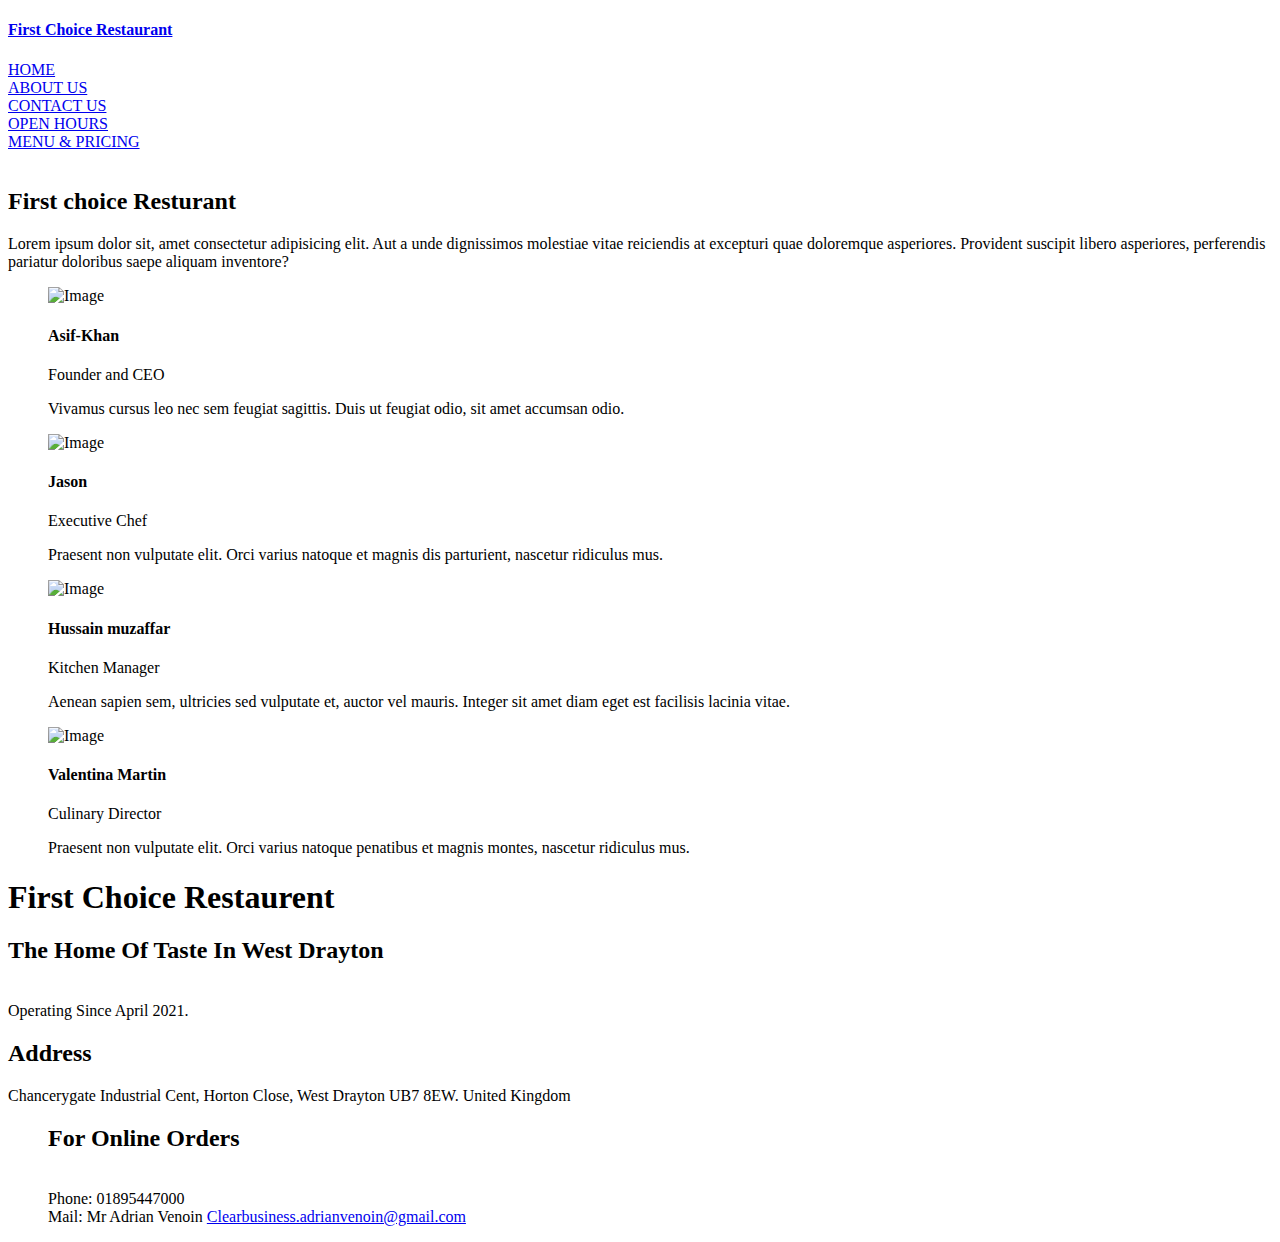
==== about.html @ 038a1db4 "Add files via upload" ====
<!DOCTYPE html>
<html>

<head>
    <meta charset="UTF-8" />
    <meta name="viewport" content="width=device-width, initial-scale=1.0" />
    <meta http-equiv="X-UA-Compatible" content="ie=edge" />
    <title>About Us - First Choice Restaurant</title>
    <link href="https://fonts.googleapis.com/css?family=Open+Sans:300,400" rel="stylesheet" />
    <link href="css/all.min.css" rel="stylesheet" />
    <link href="css/templatemo-style.css" rel="stylesheet" />
    <link rel="stylesheet" href="style.css">
</head>

<body>
    <div class="navbg">
        <div class="nav">
            <li>
                <a href="index.html">
                    <h4>First Choice Restaurant</h4>
                </a>
            </li>
            <li>
                <a href="index.html" class="navlist">HOME</a>
            </li>
            <li>
                <a href="About.html" class="navlist">ABOUT US</a>
            </li>
            <li>
                <a href="Contact.html" class="navlist">CONTACT US</a>
            </li>
            <li>
                <a href="Opening-time.html" class="navlist">OPEN HOURS</a>
            </li>
            <li>
                <a href="Menu.html" class="navlist">MENU & PRICING</a>
            </li>
        </div>
    </div>
    <br>
    <main>
        <header class="row tm-welcome-section">
            <h2 class="col-12 text-center tm-section-title">First choice Resturant</h2>
            <p class="col-12 text-center">Lorem ipsum dolor sit, amet consectetur adipisicing elit. Aut a unde dignissimos molestiae vitae reiciendis at excepturi quae doloremque asperiores. Provident suscipit libero asperiores, perferendis pariatur doloribus saepe aliquam inventore?</p>
        </header>

        <div class="tm-container-inner tm-persons">
            <div class="row">
                <article class="col-lg-6">
                    <figure class="tm-person">
                        <img src="img/about-01.jpg" alt="Image" class="img-fluid tm-person-img" />
                        <figcaption class="tm-person-description">
                            <h4 class="tm-person-name">Asif-Khan</h4>
                            <p class="tm-person-title">Founder and CEO</p>
                            <p class="tm-person-about">Vivamus cursus leo nec sem feugiat sagittis. Duis ut feugiat odio, sit amet accumsan odio.
                            </p>
                            <div>
                                <a href="https://fb.com" class="tm-social-link"><i class="fab fa-facebook tm-social-icon"></i></a>
                                <a href="https://twitter.com" class="tm-social-link"><i class="fab fa-twitter tm-social-icon"></i></a>
                                <a href="https://instagram.com" class="tm-social-link"><i class="fab fa-instagram tm-social-icon"></i></a>
                            </div>
                        </figcaption>
                    </figure>
                </article>
                <article class="col-lg-6">
                    <figure class="tm-person">
                        <img src="img/about-02.jpg" alt="Image" class="img-fluid tm-person-img" />
                        <figcaption class="tm-person-description">
                            <h4 class="tm-person-name">Jason</h4>
                            <p class="tm-person-title">Executive Chef</p>
                            <p class="tm-person-about">Praesent non vulputate elit. Orci varius natoque et magnis dis parturient, nascetur ridiculus mus.</p>
                            <div>
                                <a href="https://fb.com" class="tm-social-link"><i class="fab fa-facebook tm-social-icon"></i></a>
                                <a href="https://twitter.com" class="tm-social-link"><i class="fab fa-twitter tm-social-icon"></i></a>
                            </div>
                        </figcaption>
                    </figure>
                </article>
                <article class="col-lg-6">
                    <figure class="tm-person">
                        <img src="img/about-03.jpg" alt="Image" class="img-fluid tm-person-img" />
                        <figcaption class="tm-person-description">
                            <h4 class="tm-person-name">Hussain muzaffar</h4>
                            <p class="tm-person-title">Kitchen Manager</p>
                            <p class="tm-person-about">Aenean sapien sem, ultricies sed vulputate et, auctor vel mauris. Integer sit amet diam eget est facilisis lacinia vitae.</p>
                            <div>
                                <a href="https://fb.com" class="tm-social-link"><i class="fab fa-facebook tm-social-icon"></i></a>
                                <a href="https://instagram.com" class="tm-social-link"><i class="fab fa-instagram tm-social-icon"></i></a>
                            </div>
                        </figcaption>
                    </figure>
                </article>
                <article class="col-lg-6">
                    <figure class="tm-person">
                        <img src="img/about-04.jpg" alt="Image" class="img-fluid tm-person-img" />
                        <figcaption class="tm-person-description">
                            <h4 class="tm-person-name">Valentina Martin</h4>
                            <p class="tm-person-title">Culinary Director</p>
                            <p class="tm-person-about">Praesent non vulputate elit. Orci varius natoque penatibus et magnis montes, nascetur ridiculus mus.</p>
                            <div>
                                <a href="https://fb.com" class="tm-social-link"><i class="fab fa-facebook tm-social-icon"></i></a>
                                <a href="https://twitter.com" class="tm-social-link"><i class="fab fa-twitter tm-social-icon"></i></a>
                                <a href="https://instagram.com" class="tm-social-link"><i class="fab fa-instagram tm-social-icon"></i></a>
                                <a href="https://youtube.com" class="tm-social-link"><i class="fab fa-youtube tm-social-icon"></i></a>
                            </div>
                        </figcaption>
                    </figure>
                </article>
            </div>
        </div>

    </main>


    <footer class="footer">
        <div class="footer__addr">
            <div class="">
                <h1> First Choice Restaurent</h1>
                <h2>The Home Of Taste In West Drayton</h2>
                <br>Operating Since April 2021.
            </div>

            <h2>Address</h2>
            Chancerygate Industrial Cent, Horton Close, West Drayton UB7 8EW. United Kingdom
            <ul>
                <h2>For Online Orders</h2>
                <br>Phone: 01895447000
                <br> Mail: Mr Adrian Venoin <a href="mailto:Clearbusiness.adrianvenoin@gmail.com">Clearbusiness.adrianvenoin@gmail.com</a>
            </ul>
        </div>
    </footer>
    <script src="js/jquery.min.js"></script>
    <script src="js/parallax.min.js"></script>
</body>

</html>
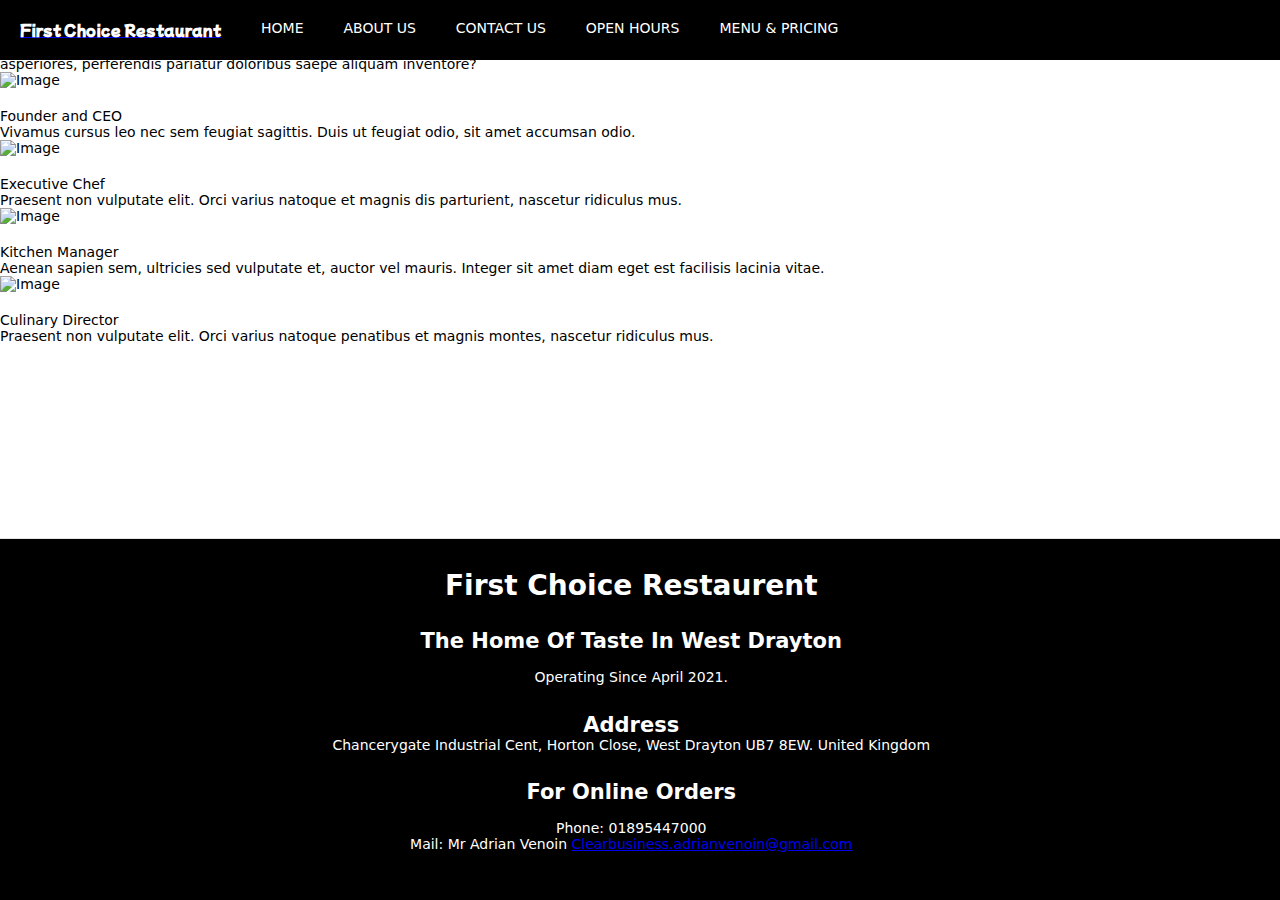
==== commit 56d6ab3f: "Update about.html" ====
--- a/about.html
+++ b/about.html
@@ -9,7 +9,7 @@
     <link href="https://fonts.googleapis.com/css?family=Open+Sans:300,400" rel="stylesheet" />
     <link href="css/all.min.css" rel="stylesheet" />
     <link href="css/templatemo-style.css" rel="stylesheet" />
-    <link rel="stylesheet" href="style.css">
+    <link rel="stylesheet" href="css/test.css">
 </head>
 
 <body>
@@ -55,9 +55,9 @@
                             <p class="tm-person-about">Vivamus cursus leo nec sem feugiat sagittis. Duis ut feugiat odio, sit amet accumsan odio.
                             </p>
                             <div>
-                                <a href="https://fb.com" class="tm-social-link"><i class="fab fa-facebook tm-social-icon"></i></a>
-                                <a href="https://twitter.com" class="tm-social-link"><i class="fab fa-twitter tm-social-icon"></i></a>
-                                <a href="https://instagram.com" class="tm-social-link"><i class="fab fa-instagram tm-social-icon"></i></a>
+                                <a href="https://fb.com" class="tm-social-link"><i class="fab fa-facebook-circle"></i></a>
+                                <a href="https://twitter.com" class="tm-social-link"><i class="fab fa-twitter-circle"></i></a>
+                                <a href="https://instagram.com" class="tm-social-link"><i class="fab fa-instagram-circle"></i></a>
                             </div>
                         </figcaption>
                     </figure>
@@ -70,8 +70,8 @@
                             <p class="tm-person-title">Executive Chef</p>
                             <p class="tm-person-about">Praesent non vulputate elit. Orci varius natoque et magnis dis parturient, nascetur ridiculus mus.</p>
                             <div>
-                                <a href="https://fb.com" class="tm-social-link"><i class="fab fa-facebook tm-social-icon"></i></a>
-                                <a href="https://twitter.com" class="tm-social-link"><i class="fab fa-twitter tm-social-icon"></i></a>
+                                <a href="https://fb.com" class="tm-social-link"><i class="fab fa-facebook-circle"></i></a>
+                                <a href="https://twitter.com" class="tm-social-link"><i class="fab fa-twitter-circle"></i></a>
                             </div>
                         </figcaption>
                     </figure>
@@ -84,8 +84,8 @@
                             <p class="tm-person-title">Kitchen Manager</p>
                             <p class="tm-person-about">Aenean sapien sem, ultricies sed vulputate et, auctor vel mauris. Integer sit amet diam eget est facilisis lacinia vitae.</p>
                             <div>
-                                <a href="https://fb.com" class="tm-social-link"><i class="fab fa-facebook tm-social-icon"></i></a>
-                                <a href="https://instagram.com" class="tm-social-link"><i class="fab fa-instagram tm-social-icon"></i></a>
+                                <a href="https://fb.com" class="tm-social-link"><i class="fab fa-facebook-circle"></i></a>
+                                <a href="https://instagram.com" class="tm-social-link"><i class="fab fa-instagram-circle"></i></a>
                             </div>
                         </figcaption>
                     </figure>
@@ -98,10 +98,10 @@
                             <p class="tm-person-title">Culinary Director</p>
                             <p class="tm-person-about">Praesent non vulputate elit. Orci varius natoque penatibus et magnis montes, nascetur ridiculus mus.</p>
                             <div>
-                                <a href="https://fb.com" class="tm-social-link"><i class="fab fa-facebook tm-social-icon"></i></a>
-                                <a href="https://twitter.com" class="tm-social-link"><i class="fab fa-twitter tm-social-icon"></i></a>
-                                <a href="https://instagram.com" class="tm-social-link"><i class="fab fa-instagram tm-social-icon"></i></a>
-                                <a href="https://youtube.com" class="tm-social-link"><i class="fab fa-youtube tm-social-icon"></i></a>
+                                <a href="https://fb.com" class="tm-social-link"><i class="fab fa-facebook-circle"></i></a>
+                                <a href="https://twitter.com" class="tm-social-link"><i class="fab fa-twitter-circle"></i></a>
+                                <a href="https://instagram.com" class="tm-social-link"><i class="fab fa-instagram-circle"></i></a>
+                                <a href="https://youtube.com" class="tm-social-link"><i class="fab fa-youtube-circle"></i></a>
                             </div>
                         </figcaption>
                     </figure>
@@ -133,4 +133,4 @@
     <script src="js/parallax.min.js"></script>
 </body>
 
-</html>+</html>
--- a/css/test.css
+++ b/css/test.css
@@ -0,0 +1,141 @@
+@import url('https://fonts.googleapis.com/css2?family=Mochiy+Pop+P+One&display=swap');
+* {
+    padding: 0;
+    margin: 0;
+}
+
+.body {
+    background-image: url(/img/4.jpg);
+    width: 100%;
+    height: 100%;
+}
+
+
+/* .navbg {
+    background-color: black;
+    color: white;
+    display: ;
+} */
+
+.navbg {
+    overflow: hidden;
+    background-color: rgb(0, 0, 0);
+    top: 0;
+    width: 100%;
+    position: absolute;
+}
+
+.navlist {
+    text-decoration: none;
+    color: white;
+    text-decoration: none;
+}
+
+li {
+    text-align: center;
+    list-style: none;
+    padding: 20px;
+}
+
+.nav {
+    display: flex;
+}
+
+*,
+*:before,
+*:after {
+    box-sizing: border-box;
+}
+
+html {
+    font-size: 100%;
+}
+
+h4 {
+    text-decoration: none;
+    color: white;
+    font-family: 'Mochiy Pop P One', sans-serif;
+}
+
+body {
+    font-family: acumin-pro, system-ui, sans-serif;
+    margin: 0;
+    display: grid;
+    grid-template-rows: auto 1fr auto;
+    font-size: 14px;
+    background-image: #e6c0ec;
+    align-items: start;
+    min-height: 100vh;
+}
+
+.footer {
+    text-align: center;
+    display: flex;
+    flex-flow: row wrap;
+    padding: 30px 30px 20px 30px;
+    color: #ffffff;
+    width: 100%;
+    background-color: rgb(0, 0, 0);
+    border-top: 1px solid #e5e5e5;
+    left: 0;
+    bottom: 0;
+}
+
+.footer>* {
+    flex: 1 100%;
+}
+
+.footer__addr {
+    margin-right: 1.25em;
+    margin-bottom: 2em;
+}
+
+.footer__logo {
+    font-family: 'Pacifico', cursive;
+    font-weight: 400;
+    text-transform: lowercase;
+    font-size: 1.5rem;
+    color: white;
+}
+
+.footer__addr h2 {
+    margin-top: 1.3em;
+    /* font-weight: 400; */
+}
+
+.footer address {
+    font-style: normal;
+    color: rgb(255, 255, 255);
+}
+
+.footer_btn {
+    /* display: flex; */
+    align-items: center;
+    justify-content: center;
+    /* height: 36px; */
+    /* max-width: max-content; */
+    background-color: rgb(66, 63, 63);
+    border-radius: 10px;
+    color: #ffffff;
+    /* line-height: 0; */
+    /* margin: 0.6em 0; */
+    /* font-size: 1rem; */
+    /* padding: 0 1.3em; */
+    /* text-decoration: none; */
+}
+
+.heart {
+    color: #ffffff;
+}
+
+@media screen and (min-width: 24.375em) {
+    .legal .legal__links {
+        margin-left: auto;
+    }
+}
+
+@media screen and (min-width: 40.375em) {
+    .footer__addr {
+        flex: 1 0px;
+    }
+}
